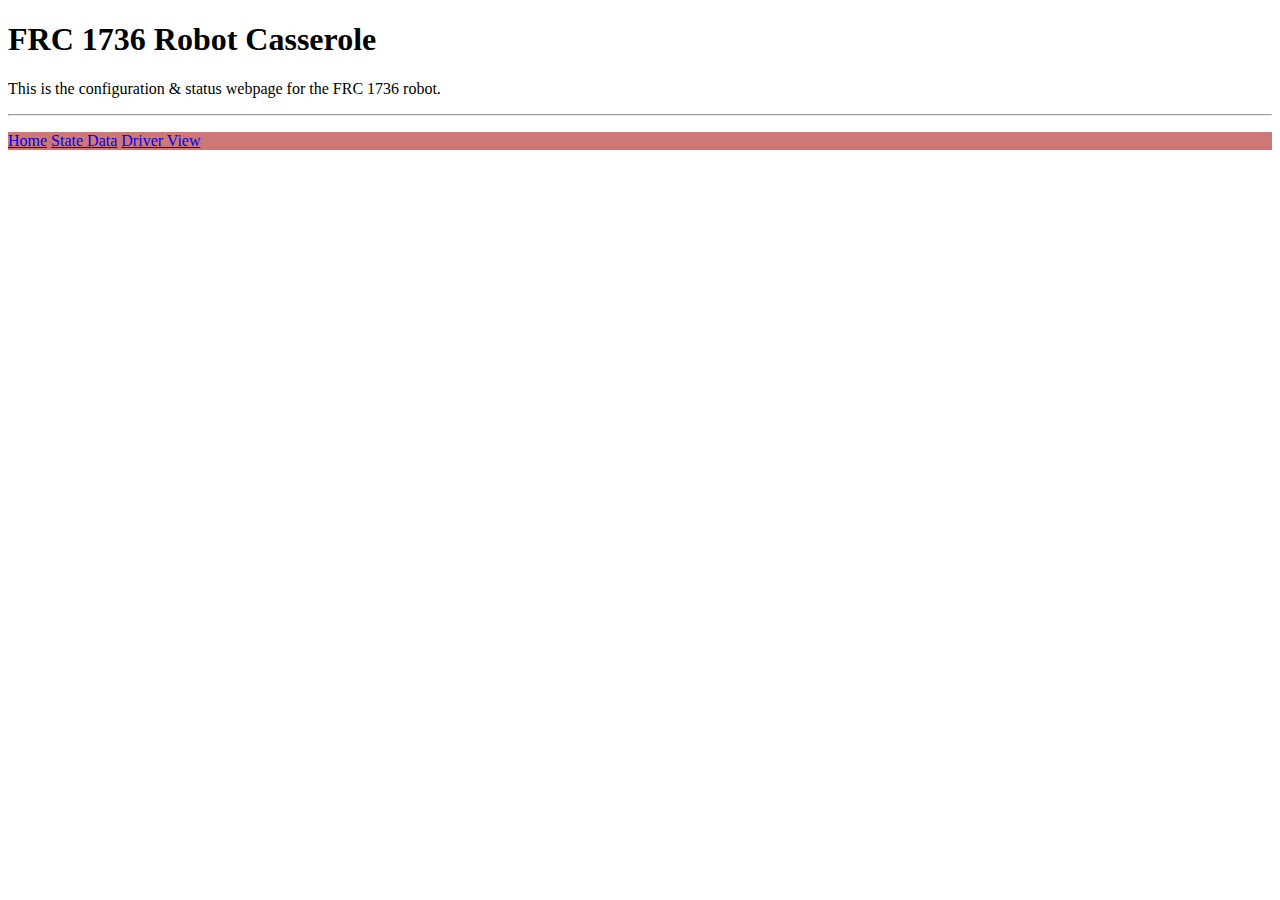
==== JettyWebsocketServerTest/index.html @ d3e0b108 "WIP javascript-based dials" ====
<!DOCTYPE html>

<html>
<title>Robot Main</title>

<head>
  <link rel="stylesheet" href="./resources/main.css">
</head>

<body>

<h1>FRC 1736 Robot Casserole</h1>
<div>
<p>
This is the configuration & status webpage for the FRC 1736 robot. 
</p>
</div>

<!-- Common navigation bar -->
<hr>
<div style="background-color:#ce7777">
<p>
<a href="./index.html">Home</a>
        
<a href="./resources/presentState.html">State Data</a>
        
<a href="./resources/driverView.html">Driver View</a>
</p>
</div>
<!-- END Common navigation bar -->


</body>
</html>
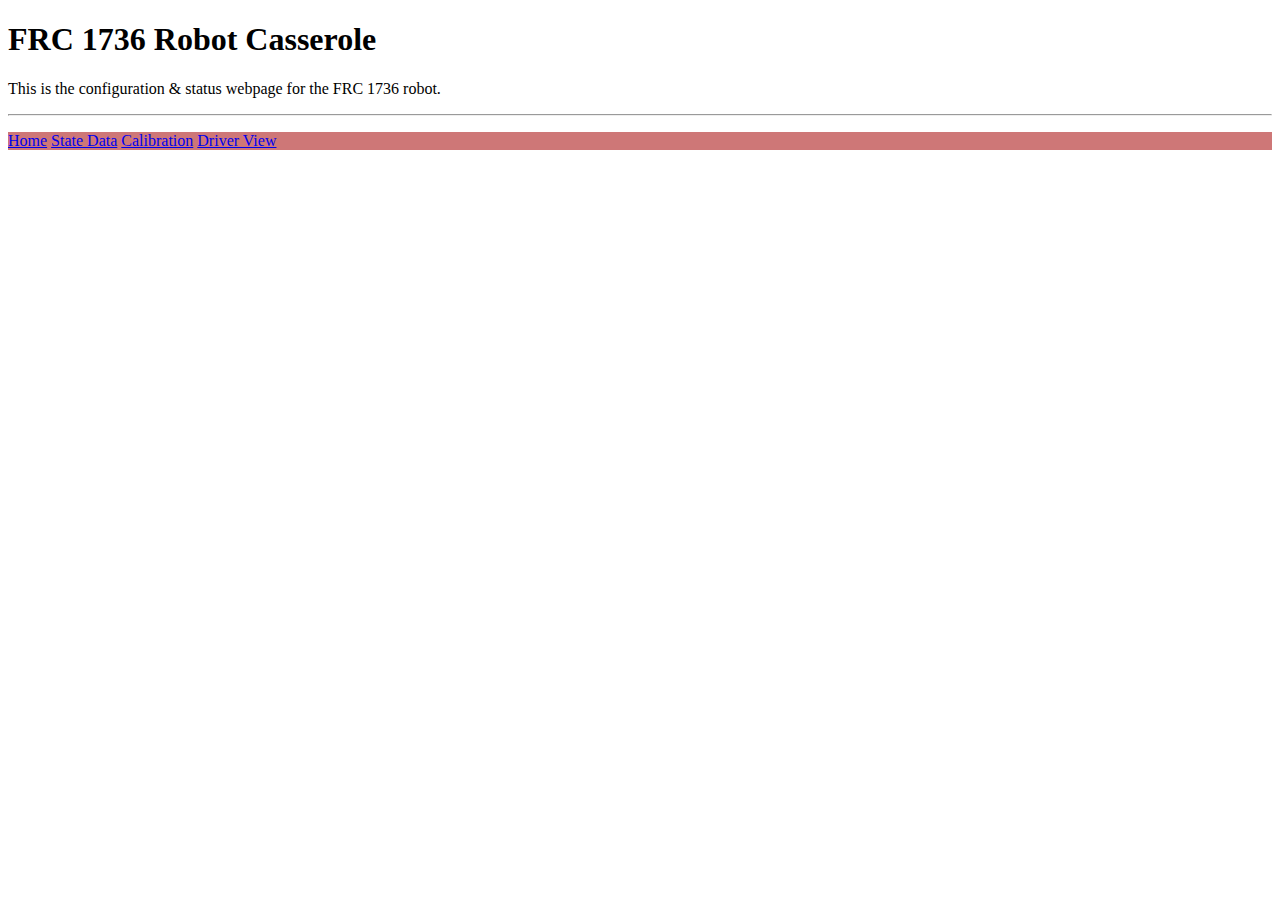
==== commit f0f4db2f: "Added & tested streamer and page for calibrations" ====
--- a/JettyWebsocketServerTest/index.html
+++ b/JettyWebsocketServerTest/index.html
@@ -24,6 +24,8 @@
         
 <a href="./resources/presentState.html">State Data</a>
         
+<a href="./resources/calibration.html">Calibration</a>
+        
 <a href="./resources/driverView.html">Driver View</a>
 </p>
 </div>
